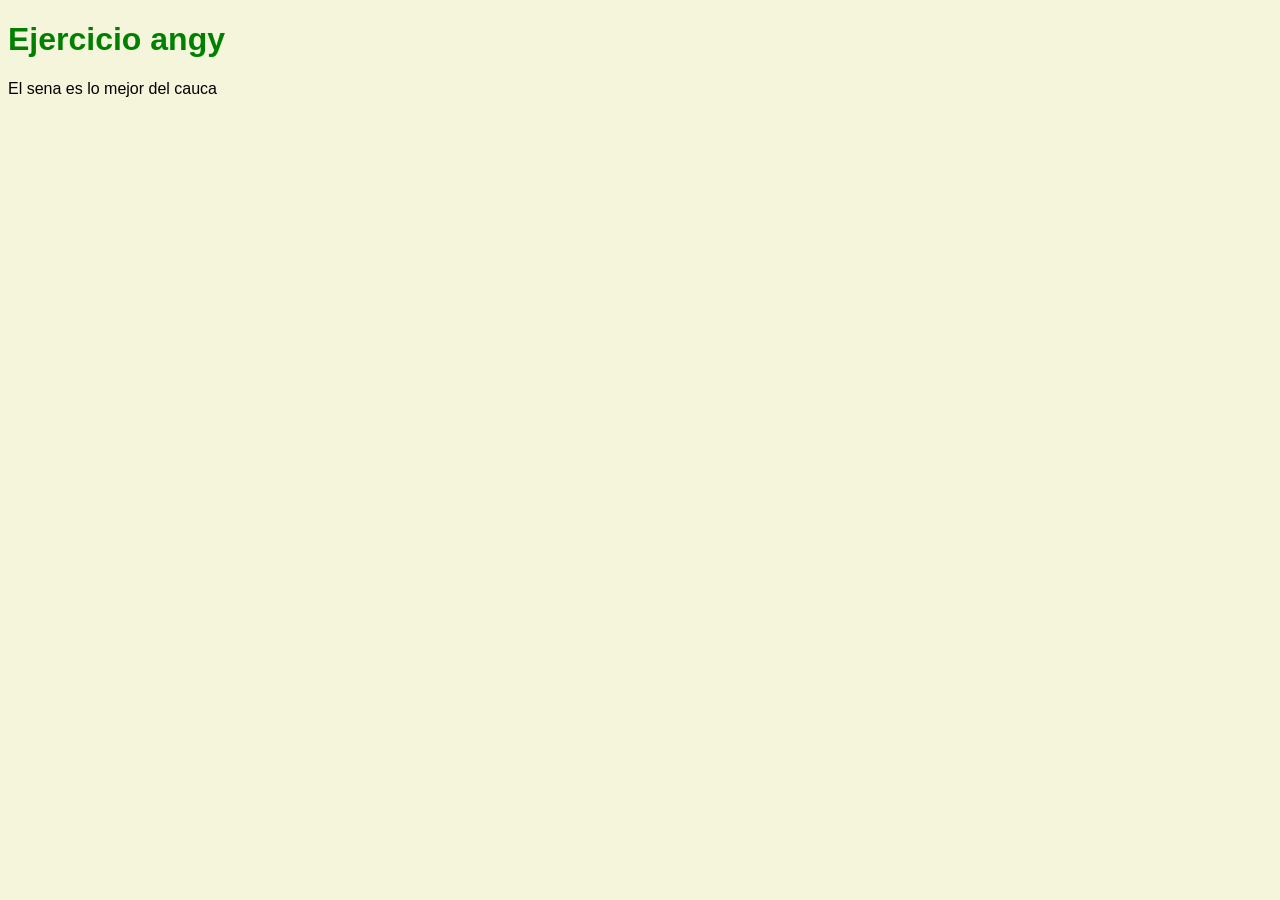
==== index.html @ 44da0e68 "creacion proyeto" ====
<!DOCTYPE html>
<html lang="en">
<head>
    <meta charset="UTF-8">
    <meta name="viewport" content="width=device-width, initial-scale=1.0">
    <link rel="stylesheet" href="styles.css">
    <title>Document</title>
</head>
<body>
   <h1>Ejercicio angy</h1> 
   <p>El sena es lo mejor del cauca</p>
</body>
</html>
---- styles.css ----
body{
    background-color: beige;
    font-family: sans-serif;
    color:black
}
h1{
    color:green
}
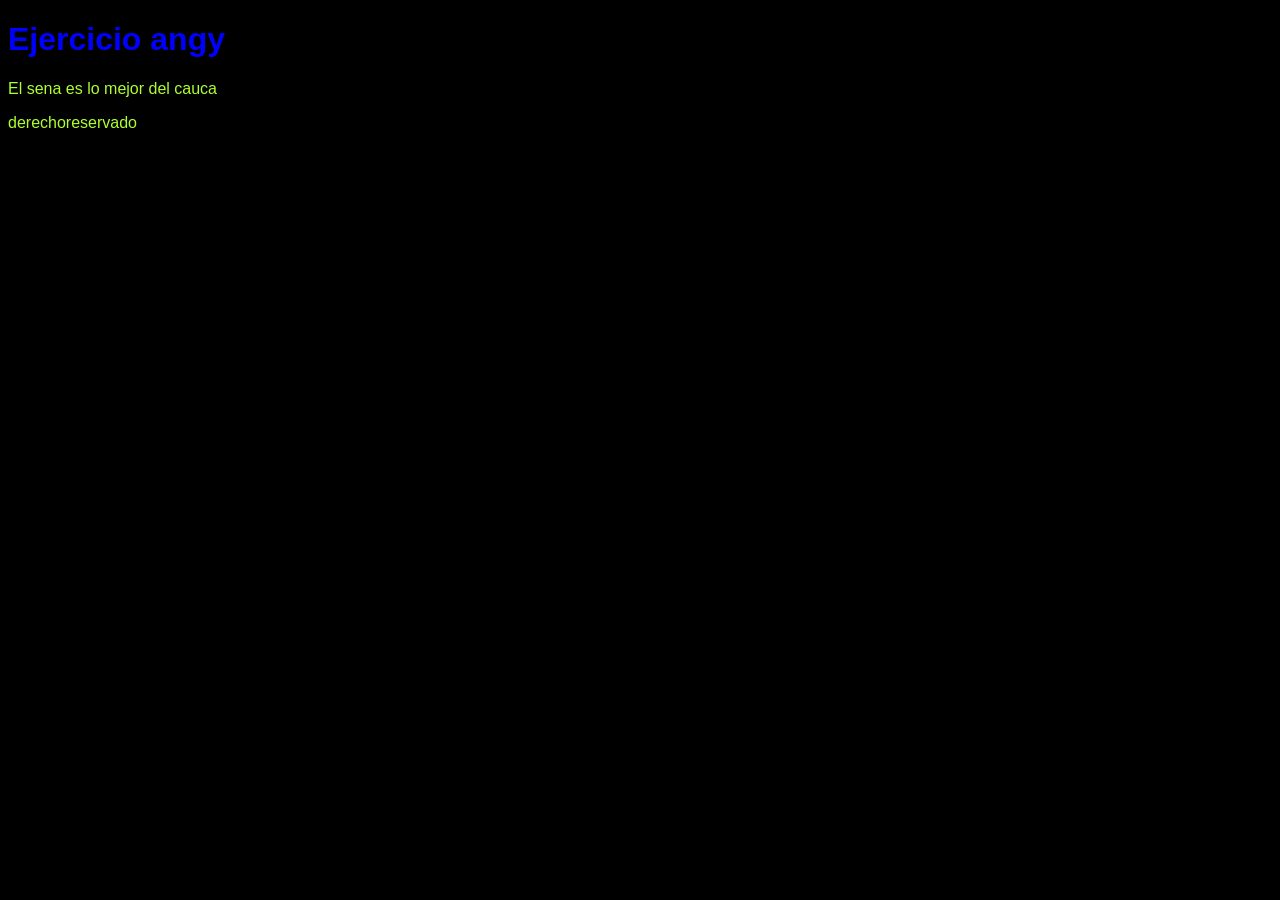
==== commit 6c3de672: "correcion" ====
--- a/index.html
+++ b/index.html
@@ -9,5 +9,6 @@
 <body>
    <h1>Ejercicio angy</h1> 
    <p>El sena es lo mejor del cauca</p>
+   <footer>derechoreservado</footer>
 </body>
 </html>
--- a/styles.css
+++ b/styles.css
@@ -1,8 +1,8 @@
 body{
-    background-color: beige;
+    background-color: black;
     font-family: sans-serif;
-    color:black
+    color: greenyellow;
 }
 h1{
-    color:green
+    color: blue;
 }
